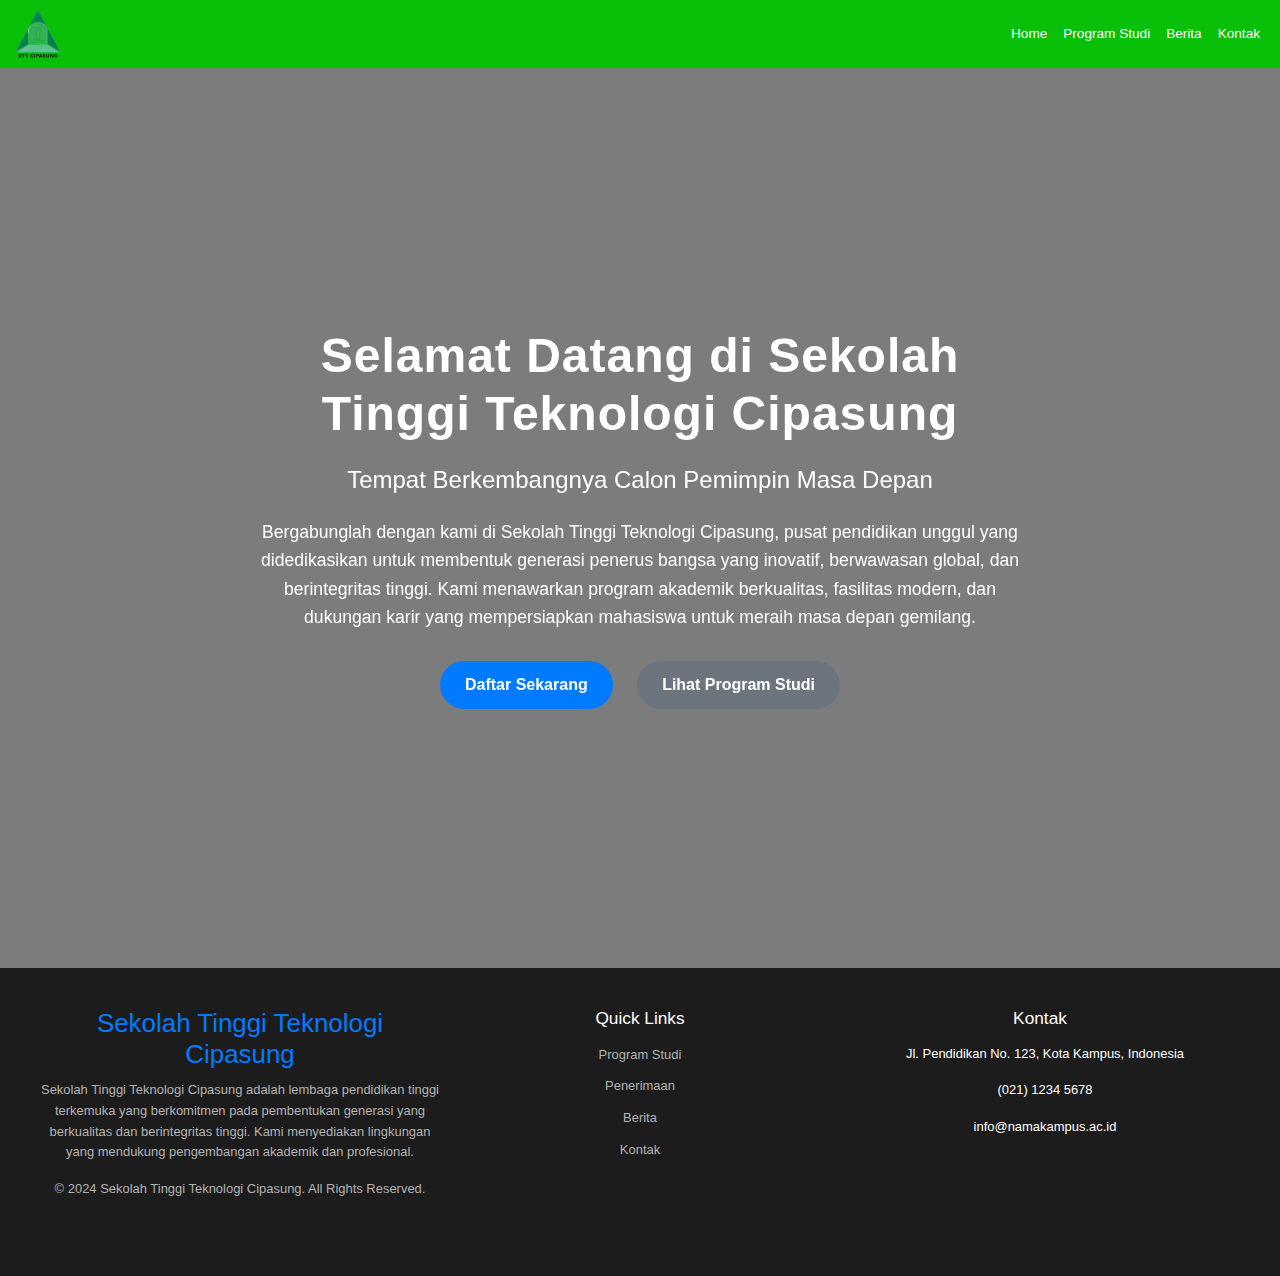
==== index.html @ 90b67ebf "tinggal finishing" ====
<!DOCTYPE html>
<html lang="en">
<head>
    <meta charset="UTF-8">
    <meta name="viewport" content="width=, initial-scale=1.0">
    <link href="https://cdn.jsdelivr.net/npm/bootstrap@5.3.3/dist/css/bootstrap.min.css" rel="stylesheet" integrity="sha384-QWTKZyjpPEjISv5WaRU9OFeRpok6YctnYmDr5pNlyT2bRjXh0JMhjY6hW+ALEwIH" crossorigin="anonymous">
    <link rel="stylesheet" href="style.css">
    <link rel="stylesheet" href="https://cdn.jsdelivr.net/npm/aos@2.3.4/dist/aos.css" />
    <title>Sekolah Tinggi Teknologi Cipasung</title>
</head>
<body>
    <nav class="navbar navbar-expand-lg navbar-light nav py-1 small-navbar">
        <div class="container-fluid ">
            <a class="navbar-brand" href="#">
                <img src="img/logo.png" alt="Bootstrap" width="50" height="50">
              </a>
            <button class="navbar-toggler" type="button" data-bs-toggle="collapse" data-bs-target="#navbarNav" aria-controls="navbarNav" aria-expanded="false" aria-label="Toggle navigation">
                <span class="navbar-toggler-icon"></span>
            </button>
            <div class="collapse navbar-collapse" id="navbarNav">
                <ul class="navbar-nav ms-auto small-nav-links">
                    <li class="nav-item">
                        <a class="nav-link" href="#">Home</a>
                    </li>
                    <li class="nav-item">
                        <a class="nav-link" href="programstudi.html">Program Studi</a>
                    </li>
                    <li class="nav-item">
                        <a class="nav-link" href="berita.html">Berita</a>
                    </li>
                    <li class="nav-item">
                        <a class="nav-link" href="kontak.html">Kontak</a>
                    </li>
                </ul>
            </div>
        </div>
    </nav>

    
        <section class="hero">
            <video class="hero-video" autoplay loop muted playsinline>
                <source src="img/profile.mp4" type="video/mp4">
                Your browser does not support the video tag.
            </video>
            <div class="hero-overlay"></div>
            <div class="hero-content">
                <h1 data-aos="fade-down">Selamat Datang di Sekolah Tinggi Teknologi Cipasung</h1>
                <p class="subtitle" data-aos="fade-up" data-aos-delay="100">Tempat Berkembangnya Calon Pemimpin Masa Depan</p>
                <p class="description" data-aos="fade-up" data-aos-delay="200">
                    Bergabunglah dengan kami di Sekolah Tinggi Teknologi Cipasung, pusat pendidikan unggul yang didedikasikan untuk membentuk 
                    generasi penerus bangsa yang inovatif, berwawasan global, dan berintegritas tinggi. Kami menawarkan program 
                    akademik berkualitas, fasilitas modern, dan dukungan karir yang mempersiapkan mahasiswa untuk meraih masa 
                    depan gemilang.
                </p>
                <div class="hero-buttons" data-aos="fade-up" data-aos-delay="300">
                    <a href="daftar.html" class="btn-primary">Daftar Sekarang</a>
                    <a href="programstudi.html" class="btn-secondary">Lihat Program Studi</a>
                </div>
            </div>
        </section>
        

    <footer class="footer">
        <div class="footer-container">
            <!-- About University -->
            <div class="footer-about">
                <h2>Sekolah Tinggi Teknologi Cipasung</h2>
                <p>
                    Sekolah Tinggi Teknologi Cipasung adalah lembaga pendidikan tinggi terkemuka yang berkomitmen pada pembentukan generasi 
                    yang berkualitas dan berintegritas tinggi. Kami menyediakan lingkungan yang mendukung pengembangan akademik 
                    dan profesional.
                </p>
                <p>© 2024 Sekolah Tinggi Teknologi Cipasung. All Rights Reserved.</p>
            </div>
    
            <!-- Quick Links -->
            <div class="footer-links">
                <h3>Quick Links</h3>
                <ul>
                    <li><a href="programstudi.html">Program Studi</a></li>
                    <li><a href="daftar.html">Penerimaan</a></li>
                    <li><a href="berita.html">Berita</a></li>
                    <li><a href="kontak.html">Kontak</a></li>
                </ul>
            </div>
    
            <!-- Contact Information -->
            <div class="footer-contact">
                <h3>Kontak</h3>
                <p><i class="fas fa-map-marker-alt"></i> Jl. Pendidikan No. 123, Kota Kampus, Indonesia</p>
                <p><i class="fas fa-phone"></i> (021) 1234 5678</p>
                <p><i class="fas fa-envelope"></i> info@namakampus.ac.id</p>
    
                <!-- Social Media Links -->
                <div class="footer-social">
                    <a href="#" aria-label="Facebook"><i class="fab fa-facebook-f"></i></a>
                    <a href="#" aria-label="Twitter"><i class="fab fa-twitter"></i></a>
                    <a href="#" aria-label="Instagram"><i class="fab fa-instagram"></i></a>
                    <a href="#" aria-label="LinkedIn"><i class="fab fa-linkedin-in"></i></a>
                </div>
            </div>
        </div>
    </footer>
    
    <script src="https://cdn.jsdelivr.net/npm/aos@2.3.4/dist/aos.js"></script>
    <script>
        document.addEventListener('DOMContentLoaded', () => {
            AOS.init();
        });
    </script>
    <script src="https://cdn.jsdelivr.net/npm/bootstrap@5.3.3/dist/js/bootstrap.bundle.min.js" integrity="sha384-YvpcrYf0tY3lHB60NNkmXc5s9fDVZLESaAA55NDzOxhy9GkcIdslK1eN7N6jIeHz" crossorigin="anonymous"></script>
</body>
</html>
---- style.css ----
/* navbar */


.nav{
    background-color: rgb(7, 192, 7);
}

/* Tombol interaktif di navbar */
.small-nav-links .nav-link {
    font-size: 0.85rem;
    padding: 0.25rem 0.5rem;
    color: #fff;
    position: relative;
    transition: color 0.3s ease; /* Animasi warna */
}

/* Efek garis bawah saat di-hover */
.small-nav-links .nav-link::after {
    content: "";
    position: absolute;
    width: 0;
    height: 2px;
    background-color: #f8f9fa; /* Warna efek garis */
    left: 50%;
    bottom: 0;
    transition: width 0.3s ease, left 0.3s ease;
}

/* Efek hover */
.small-nav-links .nav-link:hover {
    color: #000000; /* Ubah warna teks saat di-hover */
}

.small-nav-links .nav-link:hover::after {
    width: 100%; /* Panjang penuh garis */
    left: 0; /* Pindahkan garis ke kiri */
}


/* Mengurangi padding dan font pada navbar */
.small-navbar {
    padding-top: 0.5rem;
    padding-bottom: 0.5rem;
}

.small-logo {
    font-size: 1rem; /* Ukuran logo lebih kecil */
}

.small-nav-links .nav-link {
    font-size: 0.85rem; /* Ukuran font lebih kecil */
    padding: 0.25rem 0.5rem; /* Mengurangi padding vertikal dan horizontal */
}

.navbar-toggler {
    padding: 0.25rem; /* Mengurangi ukuran tombol toggler pada layar kecil */
}


/* Basic Styling */
body, html {
    margin: 0;
    padding: 0;
    font-family: Arial, sans-serif;
    overflow-x: hidden;
}

.hero {
    position: relative;
    display: flex;
    align-items: center;
    justify-content: center;
    background-image: url('background-kampus.jpg');
    background-size: cover;
    background-position: center;
    height: 100vh;
    color: #fff;
    text-align: center;
    padding: 20px;
    overflow: hidden;
}

/* Overlay */
.hero-overlay {
    position: absolute;
    top: 0;
    left: 0;
    width: 100%;
    height: 100%;
    background: rgba(0, 0, 0, 0.6);
    z-index: 1;
}

/* Hero Content */
.hero-content {
    position: relative;
    z-index: 2;
    max-width: 800px;
    padding: 20px;
    animation: fadeIn 1s ease-in-out;
}

/* Heading and Description Styling */
.hero h1 {
    font-size: 3em;
    margin: 0;
    font-weight: bold;
    letter-spacing: 1px;
}

.subtitle {
    font-size: 1.5em;
    font-weight: 300;
    margin: 20px 0;
}

.description {
    font-size: 1.1em;
    line-height: 1.6;
    margin-bottom: 30px;
}

/* Buttons Styling */
.hero-buttons .btn-primary,
.hero-buttons .btn-secondary {
    padding: 12px 25px;
    border-radius: 25px;
    text-decoration: none;
    font-weight: bold;
    margin: 0 10px;
    display: inline-block;
    transition: all 0.3s ease;
}

.btn-primary {
    background-color: #007bff;
    color: #fff;
}

.btn-secondary {
    background-color: #6c757d;
    color: #fff;
}

.btn-primary:hover {
    background-color: #0056b3;
}

.btn-secondary:hover {
    background-color: #5a6268;
}

/* Animations */
@keyframes fadeIn {
    from { opacity: 0; transform: translateY(20px); }
    to { opacity: 1; transform: translateY(0); }
}

/* Responsiveness */
@media (max-width: 768px) {
    .hero h1 {
        font-size: 2.2em;
    }
    .subtitle {
        font-size: 1.2em;
    }
    .description {
        font-size: 1em;
    }
}

/* Footer Styles */
.footer {
    background-color: #1c1c1c;
    color: #ffffff;
    padding: 40px 20px;
    font-family: Arial, sans-serif;
}

.footer-container {
    display: flex;
    flex-wrap: wrap;
    max-width: 1200px;
    margin: 0 auto;
    justify-content: space-between;
}

.footer-about,
.footer-links,
.footer-contact {
    flex: 1 1 250px;
    margin-bottom: 20px;
}

.footer-about h2 {
    font-size: 1.8em;
    margin-bottom: 10px;
}

.footer-about p {
    line-height: 1.6;
    font-size: 0.9em;
    color: #b3b3b3;
}

.footer-links h3,
.footer-contact h3 {
    font-size: 1.2em;
    margin-bottom: 15px;
}

.footer-links ul {
    list-style: none;
    padding: 0;
}

.footer-links ul li {
    margin-bottom: 10px;
}

.footer-links ul li a {
    color: #b3b3b3;
    text-decoration: none;
    font-size: 0.9em;
    transition: color 0.3s ease;
}

.footer-links ul li a:hover {
    color: #007bff;
}

.footer-contact p {
    font-size: 0.9em;
    line-height: 1.6;
}

.footer-contact p i {
    margin-right: 10px;
    color: #007bff;
}

/* Social Media Icons */
.footer-social a {
    color: #ffffff;
    font-size: 1.2em;
    margin: 0 10px;
    display: inline-block;
    transition: color 0.3s ease;
}

.footer-social a:hover {
    color: #007bff;
}

/* Responsive Design */
@media (max-width: 768px) {
    .footer-container {
        flex-direction: column;
        align-items: center;
        text-align: center;
    }
    .footer-about,
    .footer-links,
    .footer-contact {
        margin-bottom: 30px;
    }
}

/* style daftar */
/* Global Styles */
body {
    font-family: Arial, sans-serif;
    background-color: #f4f4f9;
    color: #333;
    margin: 0;
    padding: 0;
}

header {
    text-align: center;
    padding: 20px;
    background-color: #1c1c1c;
    color: #ffffff;
}

h1 {
    margin: 0;
    font-size: 2em;
}

.registration-form {
    display: flex;
    justify-content: center;
    padding: 20px;
}

form {
    background: #fff;
    padding: 20px;
    border-radius: 8px;
    box-shadow: 0 4px 8px rgba(0, 0, 0, 0.2);
    width: 100%;
    max-width: 600px;
}

.form-section {
    margin-bottom: 20px;
}

h2 {
    font-size: 1.2em;
    color: #007bff;
    margin-bottom: 10px;
}

label {
    display: block;
    margin: 10px 0 5px;
}

input[type="text"],
input[type="email"],
input[type="tel"],
input[type="number"],
select {
    width: 100%;
    padding: 10px;
    margin: 5px 0 15px;
    border: 1px solid #ccc;
    border-radius: 4px;
    font-size: 1em;
}

.agreement {
    font-size: 0.9em;
    margin-top: 10px;
}

.btn-submit {
    background-color: #007bff;
    color: #fff;
    padding: 12px 20px;
    border: none;
    border-radius: 4px;
    cursor: pointer;
    font-size: 1em;
    width: 100%;
}

.btn-submit:hover {
    background-color: #0056b3;
}

/* Footer */
footer {
    text-align: center;
    padding: 10px;
    background-color: #1c1c1c;
    color: #ffffff;
    font-size: 0.9em;
}

/* Responsive */
@media (max-width: 768px) {
    form {
        padding: 15px;
    }
}

/* program studi style */
/* Basic Styling */
body {
    font-family: Arial, sans-serif;
    margin: 0;
    padding: 0;
    background-color: #f9f9f9;
    color: #333;
}

header {
    text-align: center;
    padding: 20px;
    background-color: #1c1c1c;
    color: #ffffff;
}

h1 {
    margin: 0;
    font-size: 2em;
}

.programs-section {
    padding: 20px;
    max-width: 1200px;
    margin: auto;
}

.filter {
    margin-bottom: 20px;
    text-align: center;
}

.filter label {
    font-size: 1.1em;
    margin-right: 10px;
}

.filter select {
    padding: 8px 12px;
    font-size: 1em;
    border-radius: 5px;
    border: 1px solid #ccc;
}

.programs-list {
    display: grid;
    grid-template-columns: repeat(auto-fill, minmax(250px, 1fr));
    gap: 20px;
}

/* Program Card */
.program-card {
    background-color: #ffffff;
    border-radius: 8px;
    padding: 20px;
    box-shadow: 0 4px 8px rgba(0, 0, 0, 0.1);
    transition: transform 0.3s, box-shadow 0.3s;
}

.program-card:hover {
    transform: translateY(-5px);
    box-shadow: 0 6px 12px rgba(0, 0, 0, 0.2);
}

.program-card h2 {
    font-size: 1.5em;
    color: #007bff;
    margin-top: 0;
}

.program-card p {
    font-size: 1em;
    line-height: 1.6;
    margin-bottom: 20px;
}

.btn-detail {
    text-decoration: none;
    color: #ffffff;
    background-color: #007bff;
    padding: 10px 20px;
    border-radius: 4px;
    transition: background-color 0.3s;
}

.btn-detail:hover {
    background-color: #0056b3;
}

/* Footer */
footer {
    text-align: center;
    padding: 10px;
    background-color: #1c1c1c;
    color: #ffffff;
    font-size: 0.9em;
}

/* Responsive Design */
@media (max-width: 768px) {
    .program-card h2 {
        font-size: 1.3em;
    }
}

/* kontak style */
/* Global Styles */
body {
    font-family: Arial, sans-serif;
    margin: 0;
    padding: 0;
    background-color: #f9f9f9;
    color: #333;
}

header {
    text-align: center;
    padding: 30px;
    background-color: #1c1c1c;
    color: #ffffff;
}

h1 {
    margin: 0;
    font-size: 2.5em;
}

h2 {
    font-size: 1.8em;
    color: #007bff;
    margin-bottom: 20px;
}

.contact-info {
    display: flex;
    justify-content: space-between;
    padding: 20px;
    margin: 0 auto;
    max-width: 1200px;
    flex-wrap: wrap;
}

.info {
    flex: 1;
    padding: 20px;
}

.info ul {
    list-style-type: none;
    padding-left: 0;
}

.info ul li {
    margin-bottom: 15px;
    font-size: 1.1em;
}

.info ul li i {
    margin-right: 10px;
    color: #007bff;
}

.map {
    flex: 1;
    min-width: 400px;
    height: 300px;
    border-radius: 8px;
    box-shadow: 0 4px 8px rgba(0, 0, 0, 0.1);
}

.contact-form {
    background-color: #ffffff;
    padding: 30px;
    margin: 20px auto;
    max-width: 800px;
    border-radius: 8px;
    box-shadow: 0 4px 8px rgba(0, 0, 0, 0.1);
}

.contact-form label {
    font-size: 1.1em;
    margin-bottom: 10px;
    display: block;
}

.contact-form input,
.contact-form textarea {
    width: 100%;
    padding: 12px;
    margin: 8px 0 20px 0;
    border: 1px solid #ccc;
    border-radius: 5px;
    font-size: 1em;
}

.contact-form textarea {
    resize: vertical;
}

.btn-submit {
    background-color: #007bff;
    color: #fff;
    padding: 12px 20px;
    border: none;
    border-radius: 5px;
    cursor: pointer;
    font-size: 1.2em;
}

.btn-submit:hover {
    background-color: #0056b3;
}

/* Footer */
footer {
    text-align: center;
    padding: 10px;
    background-color: #1c1c1c;
    color: #ffffff;
    font-size: 0.9em;
}

/* Responsive Design */
@media (max-width: 768px) {
    .contact-info {
        flex-direction: column;
        align-items: center;
    }

    .map {
        width: 100%;
        margin-top: 20px;
    }
}

/* berita style */
/* Basic Styling */
body {
    font-family: Arial, sans-serif;
    margin: 0;
    padding: 0;
    background-color: #f9f9f9;
    color: #333;
}

header {
    text-align: center;
    padding: 30px;
    background-color: #1c1c1c;
    color: #ffffff;
}

h1 {
    margin: 0;
    font-size: 2.5em;
}

.search-filter {
    display: flex;
    justify-content: center;
    gap: 10px;
    padding: 20px;
    background-color: #f1f1f1;
}

.search-filter input[type="text"],
.search-filter select {
    padding: 10px;
    font-size: 1em;
    border-radius: 5px;
    border: 1px solid #ccc;
}

.news-list {
    display: grid;
    grid-template-columns: repeat(auto-fill, minmax(300px, 1fr));
    gap: 20px;
    padding: 20px;
    max-width: 1200px;
    margin: auto;
}

/* News Card */
.news-card {
    background-color: #ffffff;
    border-radius: 8px;
    overflow: hidden;
    box-shadow: 0 4px 8px rgba(0, 0, 0, 0.1);
    transition: transform 0.3s, box-shadow 0.3s;
}

.news-card:hover {
    transform: translateY(-5px);
    box-shadow: 0 6px 12px rgba(0, 0, 0, 0.2);
}

.news-card img {
    width: 100%;
    height: 180px;
    object-fit: cover;
}

.news-content {
    padding: 20px;
}

.news-content h2 {
    font-size: 1.4em;
    color: #007bff;
}

.news-content p {
    font-size: 1em;
    line-height: 1.6;
    color: #555;
}

.btn-read-more {
    text-decoration: none;
    color: #ffffff;
    background-color: #007bff;
    padding: 10px 15px;
    border-radius: 4px;
    display: inline-block;
    margin-top: 10px;
    transition: background-color 0.3s;
}

.btn-read-more:hover {
    background-color: #0056b3;
}

/* Footer */
footer {
    text-align: center;
    padding: 10px;
    background-color: #1c1c1c;
    color: #ffffff;
    font-size: 0.9em;
}

/* Responsive */
@media (max-width: 768px) {
    .search-filter {
        flex-direction: column;
        gap: 15px;
    }
}

.hero-video {
    position: absolute;
    top: 50%;
    left: 50%;
    width: 100%;
    height: 100%;
    object-fit: cover;
    transform: translate(-50%, -50%);
    z-index: 1;
}

/* Overlay for darkening video */
.hero-overlay {
    position: absolute;
    top: 0;
    left: 0;
    width: 100%;
    height: 100%;
    background: rgba(0, 0, 0, 0.5); /* Adjust opacity as needed */
    z-index: 2;
}
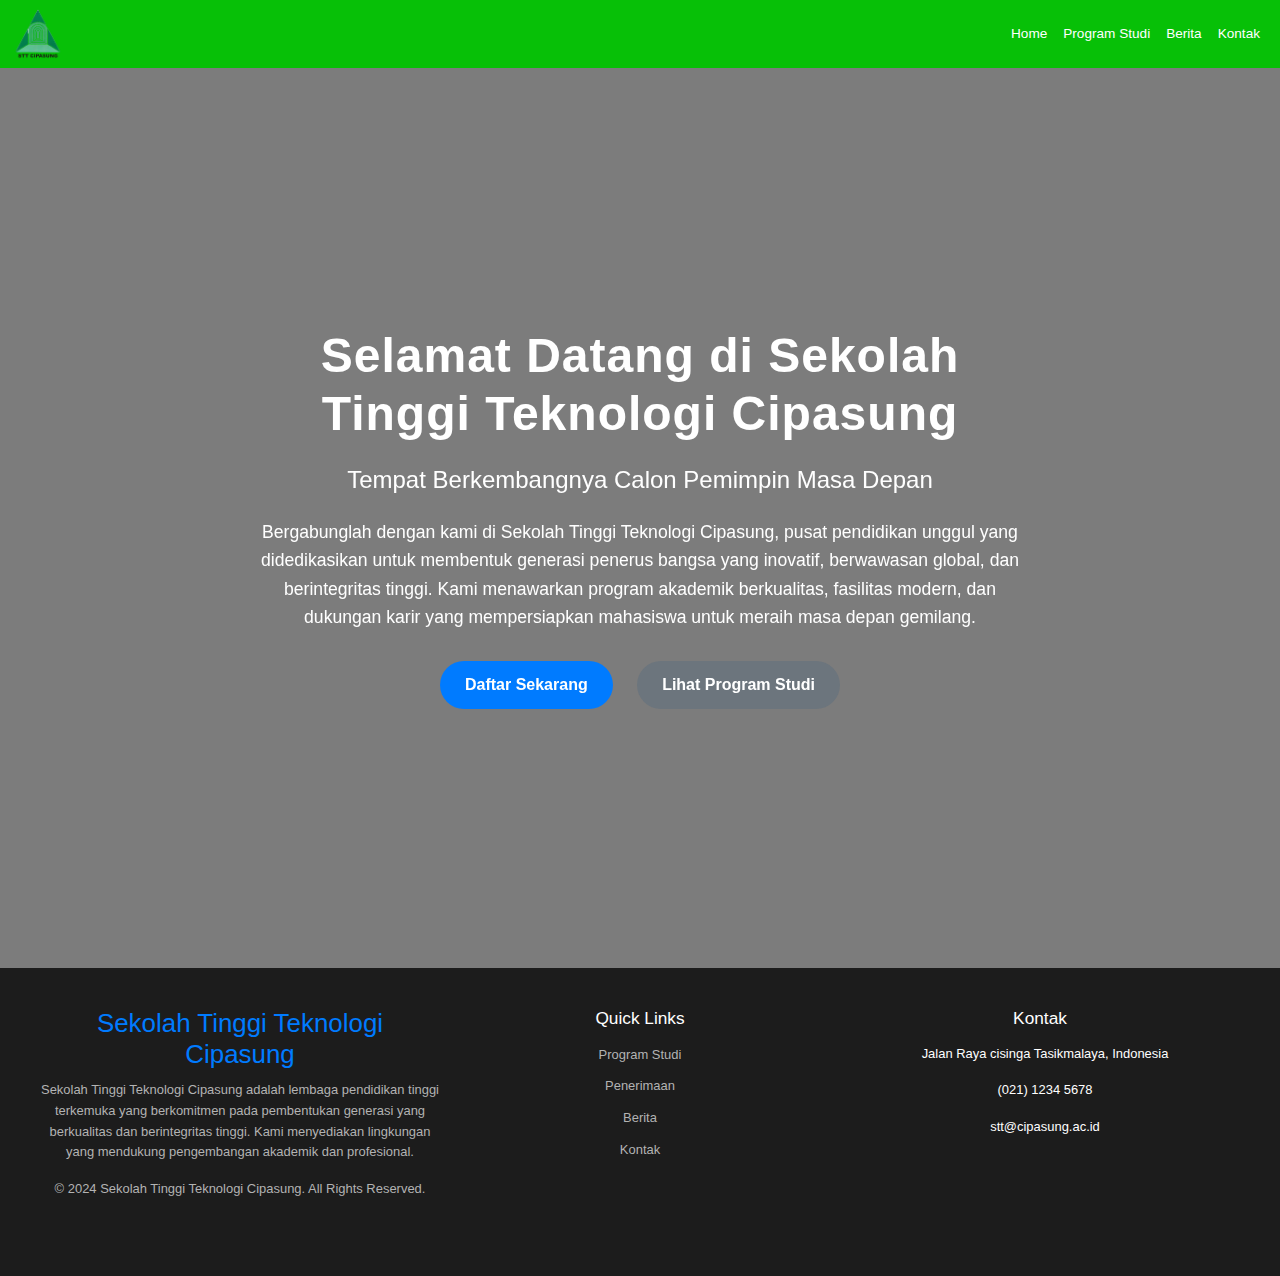
==== commit cdb326a0: "tambah alamat" ====
--- a/index.html
+++ b/index.html
@@ -87,9 +87,9 @@
             <!-- Contact Information -->
             <div class="footer-contact">
                 <h3>Kontak</h3>
-                <p><i class="fas fa-map-marker-alt"></i> Jl. Pendidikan No. 123, Kota Kampus, Indonesia</p>
+                <p><i class="fas fa-map-marker-alt"></i> Jalan Raya cisinga Tasikmalaya, Indonesia</p>
                 <p><i class="fas fa-phone"></i> (021) 1234 5678</p>
-                <p><i class="fas fa-envelope"></i> info@namakampus.ac.id</p>
+                <p><i class="fas fa-envelope"></i> stt@cipasung.ac.id</p>
     
                 <!-- Social Media Links -->
                 <div class="footer-social">
